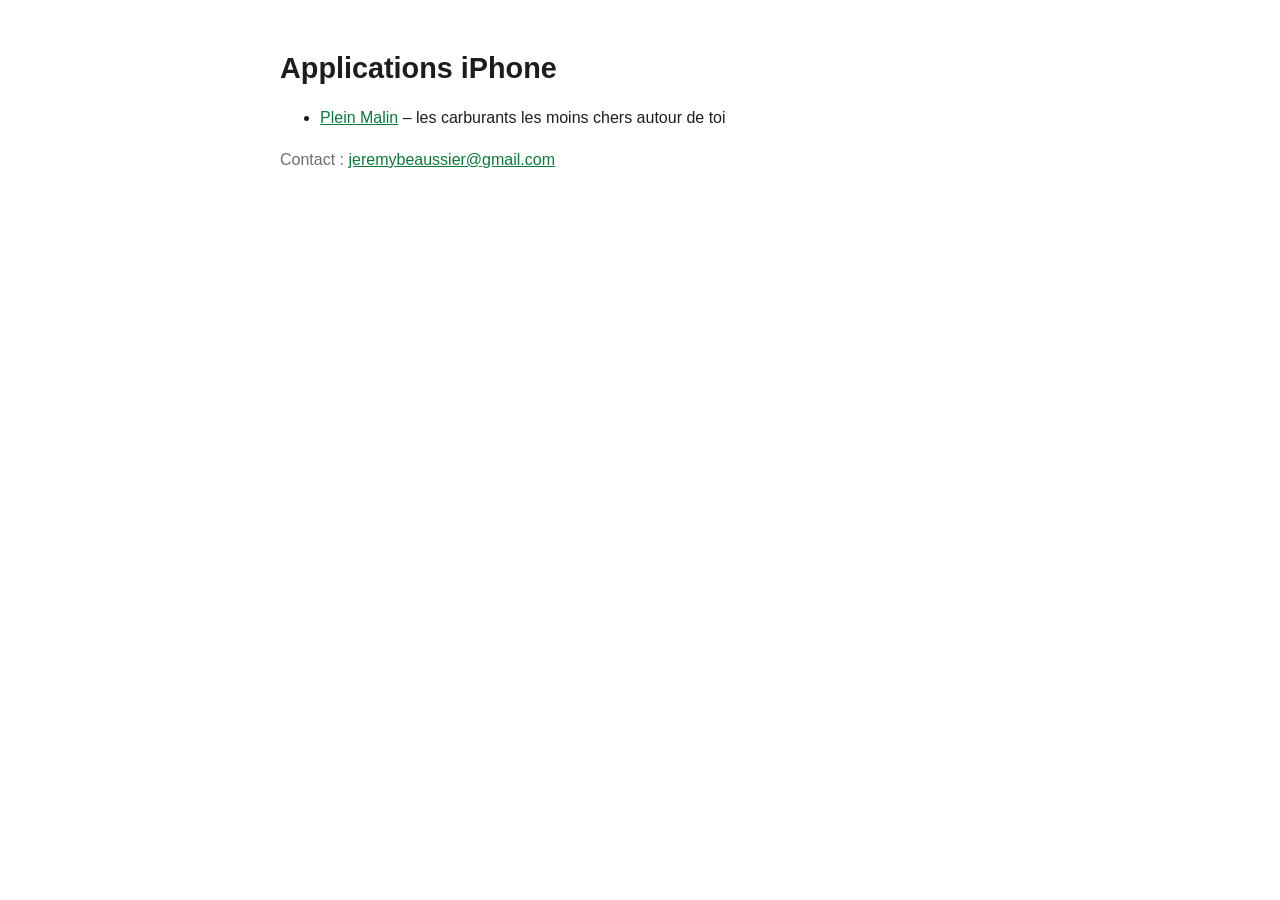
==== index.html @ 34b0b5a0 "Site applications : Plein Malin (assistance, confidentialité) + app-ads.txt Co-Authored-By: Claude O" ====
<!doctype html>
<html lang="fr">
<head>
<meta charset="utf-8">
<meta name="viewport" content="width=device-width, initial-scale=1">
<title>Jérémy Beaussier – Applications</title>
<link rel="stylesheet" href="style.css">
</head>
<body>
<main>
<h1>Applications iPhone</h1>
<ul>
  <li><a href="pleinmalin/">Plein Malin</a> – les carburants les moins chers autour de toi</li>
</ul>
<p class="muted">Contact : <a href="mailto:jeremybeaussier@gmail.com">jeremybeaussier@gmail.com</a></p>
</main>
</body>
</html>
---- style.css ----
:root { color-scheme: light dark; --fg: #1d1d1f; --muted: #6e6e73; --bg: #fff; --link: #0a7a3a; }
@media (prefers-color-scheme: dark) { :root { --fg: #f5f5f7; --muted: #a1a1a6; --bg: #111; --link: #4cd47e; } }
body { margin: 0; background: var(--bg); color: var(--fg); font: 16px/1.6 -apple-system, BlinkMacSystemFont, "Segoe UI", sans-serif; }
main { max-width: 720px; margin: 0 auto; padding: 32px 16px 64px; }
h1 { font-size: 1.8em; line-height: 1.2; }
h2 { margin-top: 1.8em; font-size: 1.2em; }
a { color: var(--link); }
.muted { color: var(--muted); }
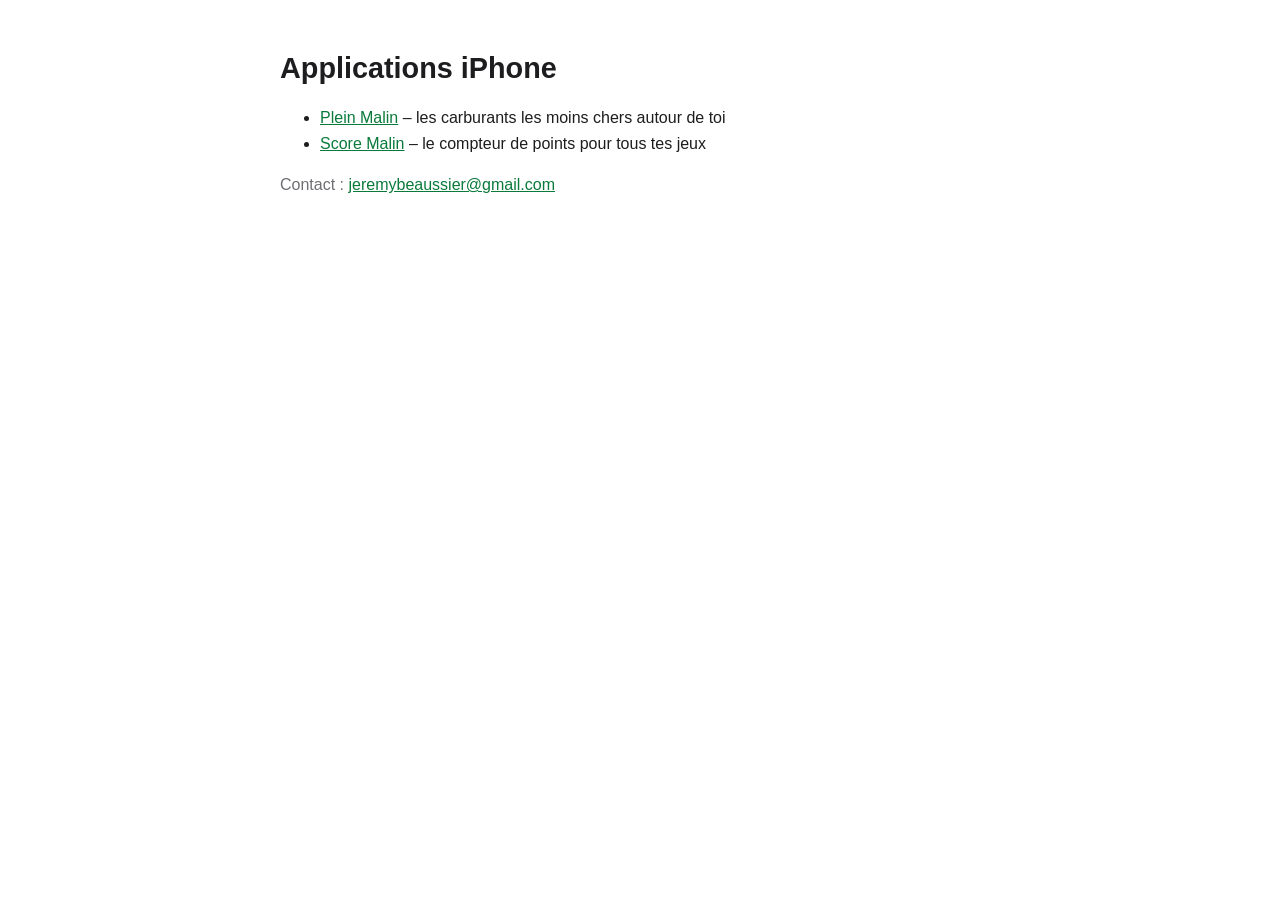
==== commit de7060b9: "Ajoute les pages Score Malin (assistance et confidentialité) Co-Authored-By: Claude Opus 5.5 <norepl" ====
--- a/index.html
+++ b/index.html
@@ -11,6 +11,7 @@
 <h1>Applications iPhone</h1>
 <ul>
   <li><a href="pleinmalin/">Plein Malin</a> – les carburants les moins chers autour de toi</li>
+  <li><a href="scoremalin/">Score Malin</a> – le compteur de points pour tous tes jeux</li>
 </ul>
 <p class="muted">Contact : <a href="mailto:jeremybeaussier@gmail.com">jeremybeaussier@gmail.com</a></p>
 </main>
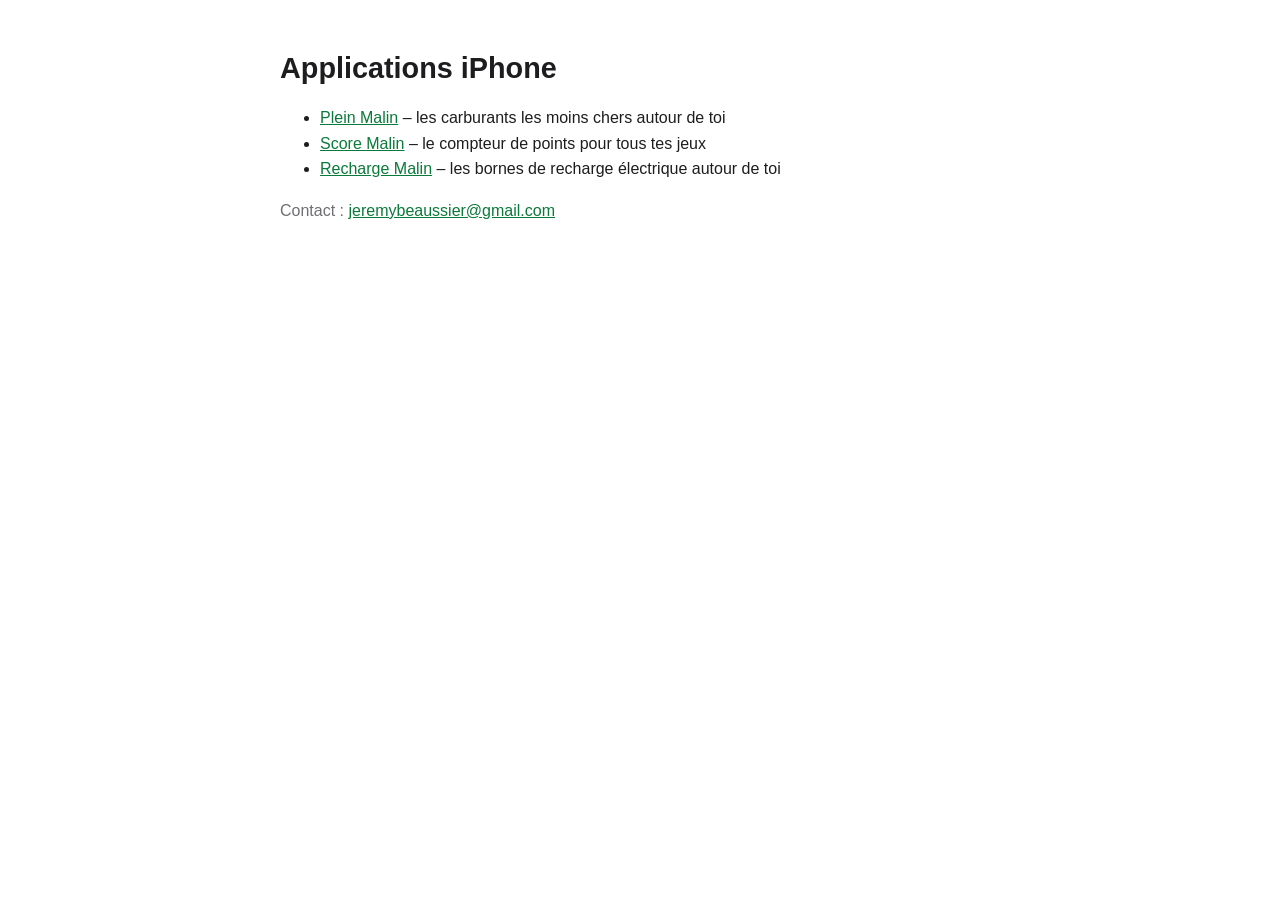
==== commit 2191edcf: "Ajoute les pages de Recharge Malin Co-Authored-By: Claude Opus 5.5 <noreply@anthropic.com> Claude-Se" ====
--- a/index.html
+++ b/index.html
@@ -12,6 +12,7 @@
 <ul>
   <li><a href="pleinmalin/">Plein Malin</a> – les carburants les moins chers autour de toi</li>
   <li><a href="scoremalin/">Score Malin</a> – le compteur de points pour tous tes jeux</li>
+  <li><a href="rechargemalin/">Recharge Malin</a> – les bornes de recharge électrique autour de toi</li>
 </ul>
 <p class="muted">Contact : <a href="mailto:jeremybeaussier@gmail.com">jeremybeaussier@gmail.com</a></p>
 </main>
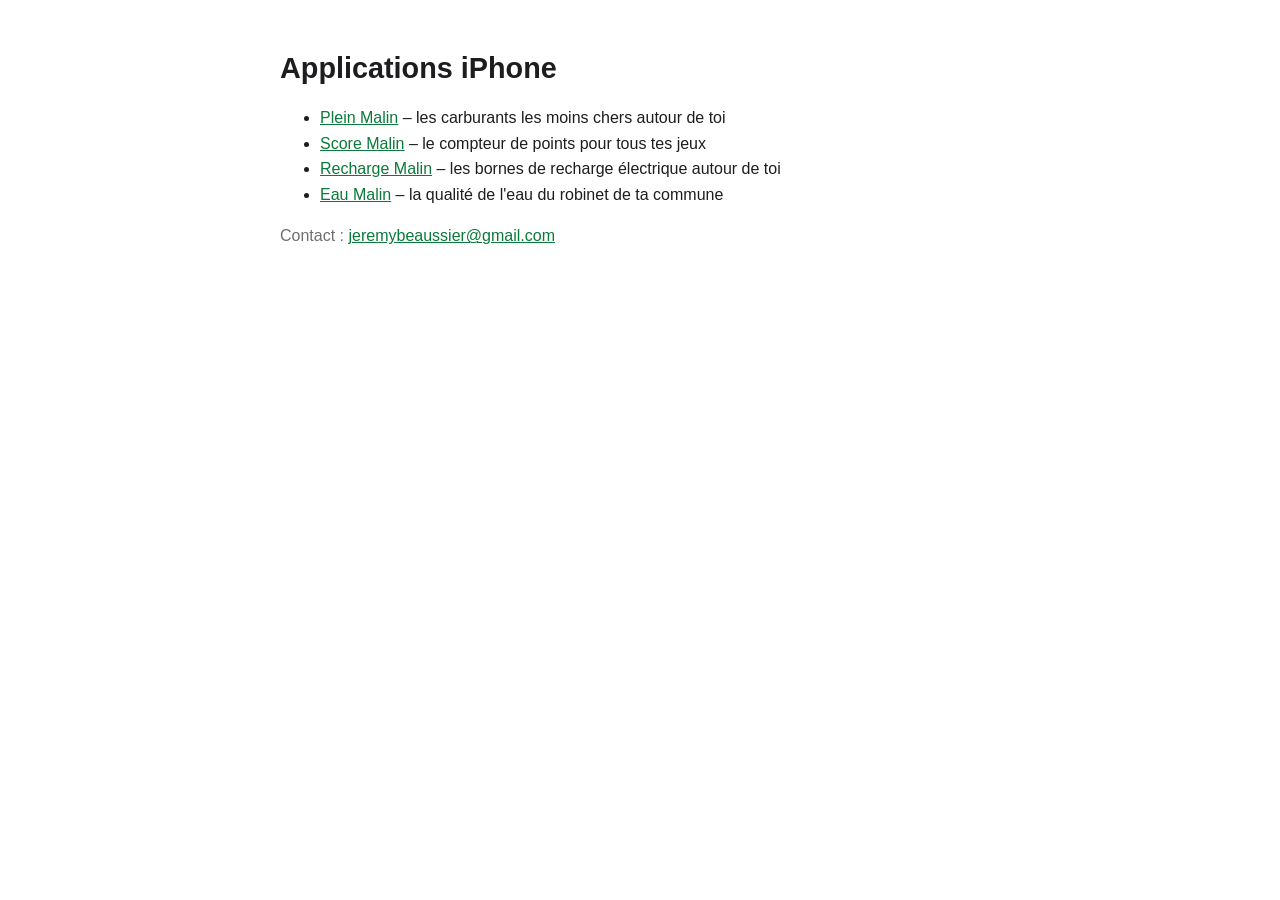
==== commit 2d17cba3: "Ajout des pages Eau Malin (assistance et confidentialité) Co-Authored-By: Claude Opus 5.5 <noreply@a" ====
--- a/index.html
+++ b/index.html
@@ -13,6 +13,7 @@
   <li><a href="pleinmalin/">Plein Malin</a> – les carburants les moins chers autour de toi</li>
   <li><a href="scoremalin/">Score Malin</a> – le compteur de points pour tous tes jeux</li>
   <li><a href="rechargemalin/">Recharge Malin</a> – les bornes de recharge électrique autour de toi</li>
+  <li><a href="eaumalin/">Eau Malin</a> – la qualité de l'eau du robinet de ta commune</li>
 </ul>
 <p class="muted">Contact : <a href="mailto:jeremybeaussier@gmail.com">jeremybeaussier@gmail.com</a></p>
 </main>
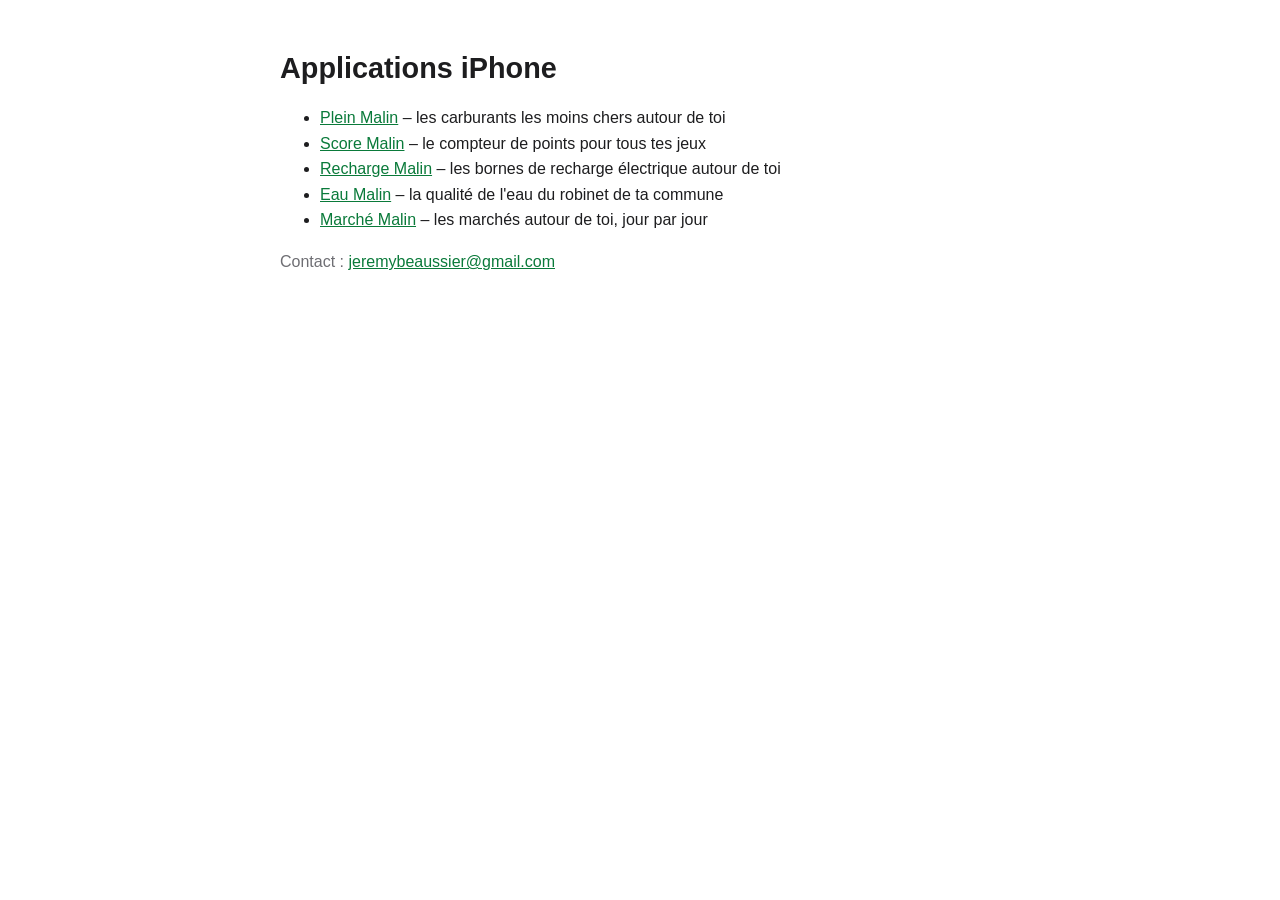
==== commit 730f05cb: "Marché Malin : pages assistance/confidentialité et liste des marchés (OSM, hebdomadaire) Co-Authored" ====
--- a/index.html
+++ b/index.html
@@ -14,6 +14,7 @@
   <li><a href="scoremalin/">Score Malin</a> – le compteur de points pour tous tes jeux</li>
   <li><a href="rechargemalin/">Recharge Malin</a> – les bornes de recharge électrique autour de toi</li>
   <li><a href="eaumalin/">Eau Malin</a> – la qualité de l'eau du robinet de ta commune</li>
+  <li><a href="marchemalin/">Marché Malin</a> – les marchés autour de toi, jour par jour</li>
 </ul>
 <p class="muted">Contact : <a href="mailto:jeremybeaussier@gmail.com">jeremybeaussier@gmail.com</a></p>
 </main>
